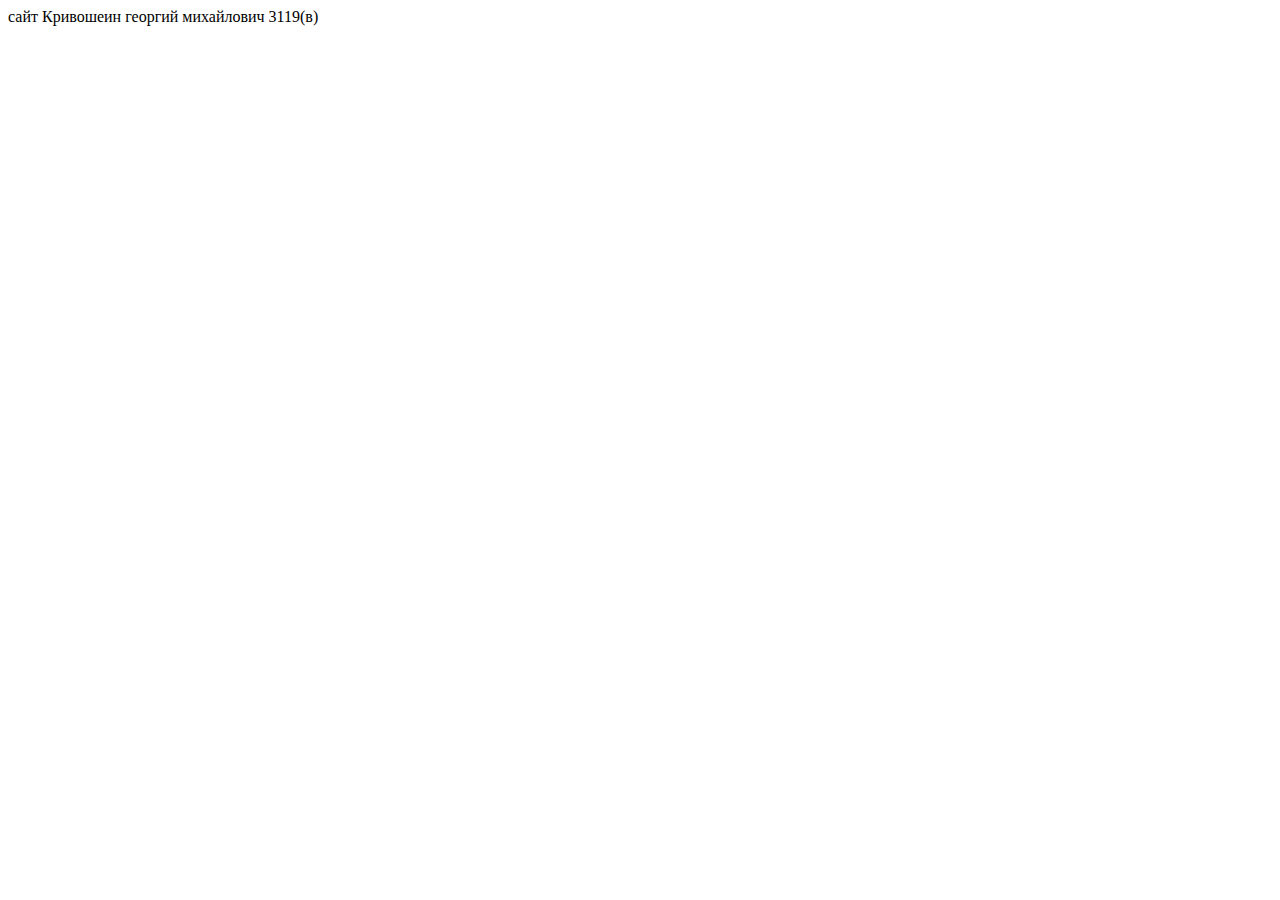
==== index.html @ 3de6dccb "Add files via upload" ====
<!DOCTYPE html>
<html lang="en">
<head>
    <meta charset="UTF-8">
    <meta name="viewport" content="width=device-width, initial-scale=1.0">
    <title>Document</title>
</head>
<body>
    сайт Кривошеин георгий михайлович 3119(в)
</body>
</html>
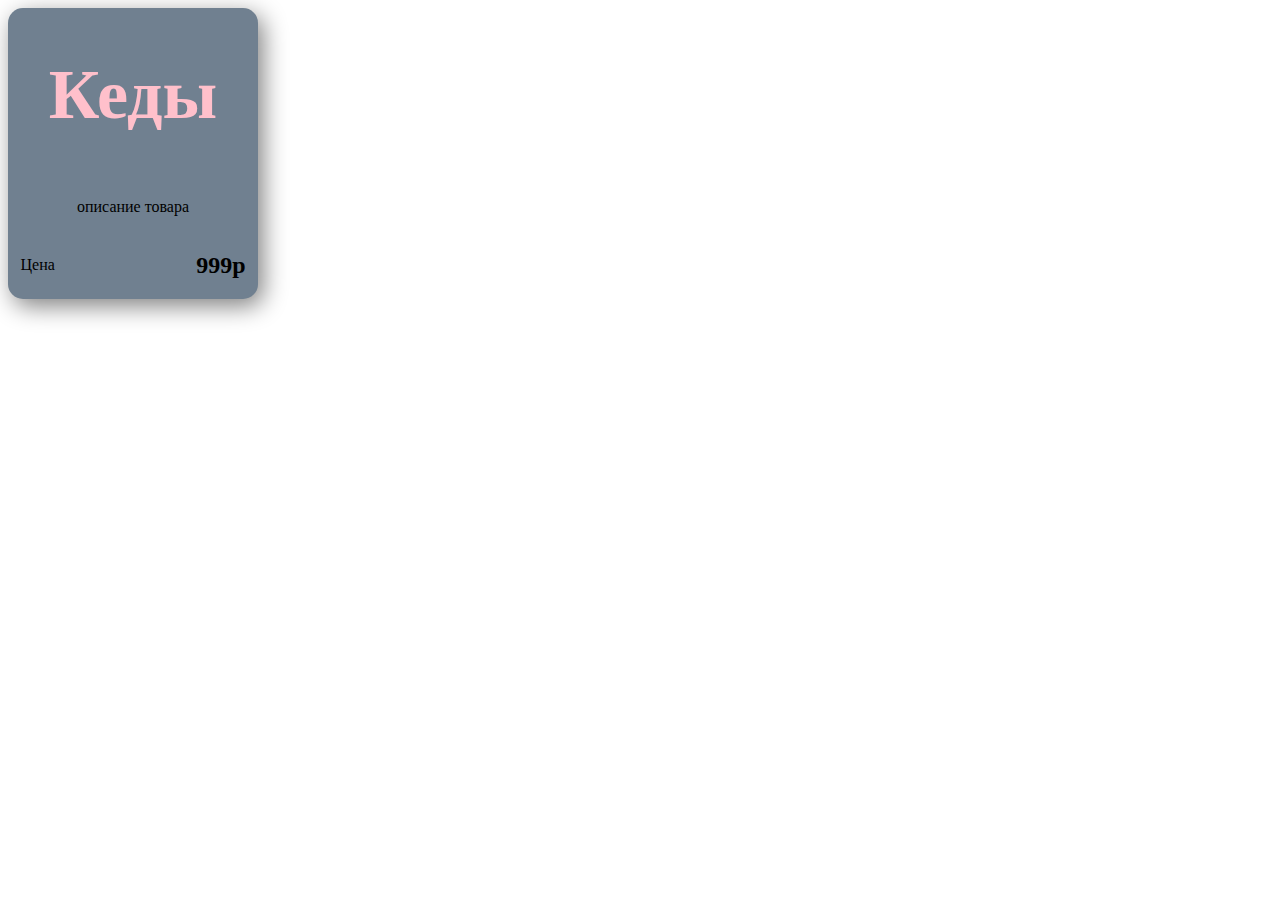
==== commit 7e5566e9: "Add files via upload" ====
--- a/index.html
+++ b/index.html
@@ -4,8 +4,46 @@
     <meta charset="UTF-8">
     <meta name="viewport" content="width=device-width, initial-scale=1.0">
     <title>Document</title>
+    <style>
+        .card{
+            width: 250px;
+            display: flex;
+            flex-direction: column;
+            align-items: center;
+            border: 3px red;
+            border-radius: 15px;
+            background-color: slategray;
+            box-shadow: 5px 7px 25px gray;
+        }
+        .card img {
+            width: 95%;
+        }
+        .card p{ 
+            text-align: center;
+        }
+        .card h1{
+            font-size: 70px;
+            color: pink;
+        }
+        .price {
+            display: flex;
+            flex-direction: row;
+            width: 90%;
+            align-items: center;
+            justify-content: space-between;
+        }
+        </style>
 </head>
 <body>
-    сайт Кривошеин георгий михайлович 3119(в)
+    <div class="card"> 
+        <h1>Кеды</h1>
+        <img src="C:\Users\User\Documents\Кривошеин 3119в\tt.jpg" alt="">
+        <p> описание товара</p>
+        <div class="price"> 
+            <p>Цена</p>
+            <h2> 999p</h2>
+    </div>
+         </div>
+
 </body>
 </html>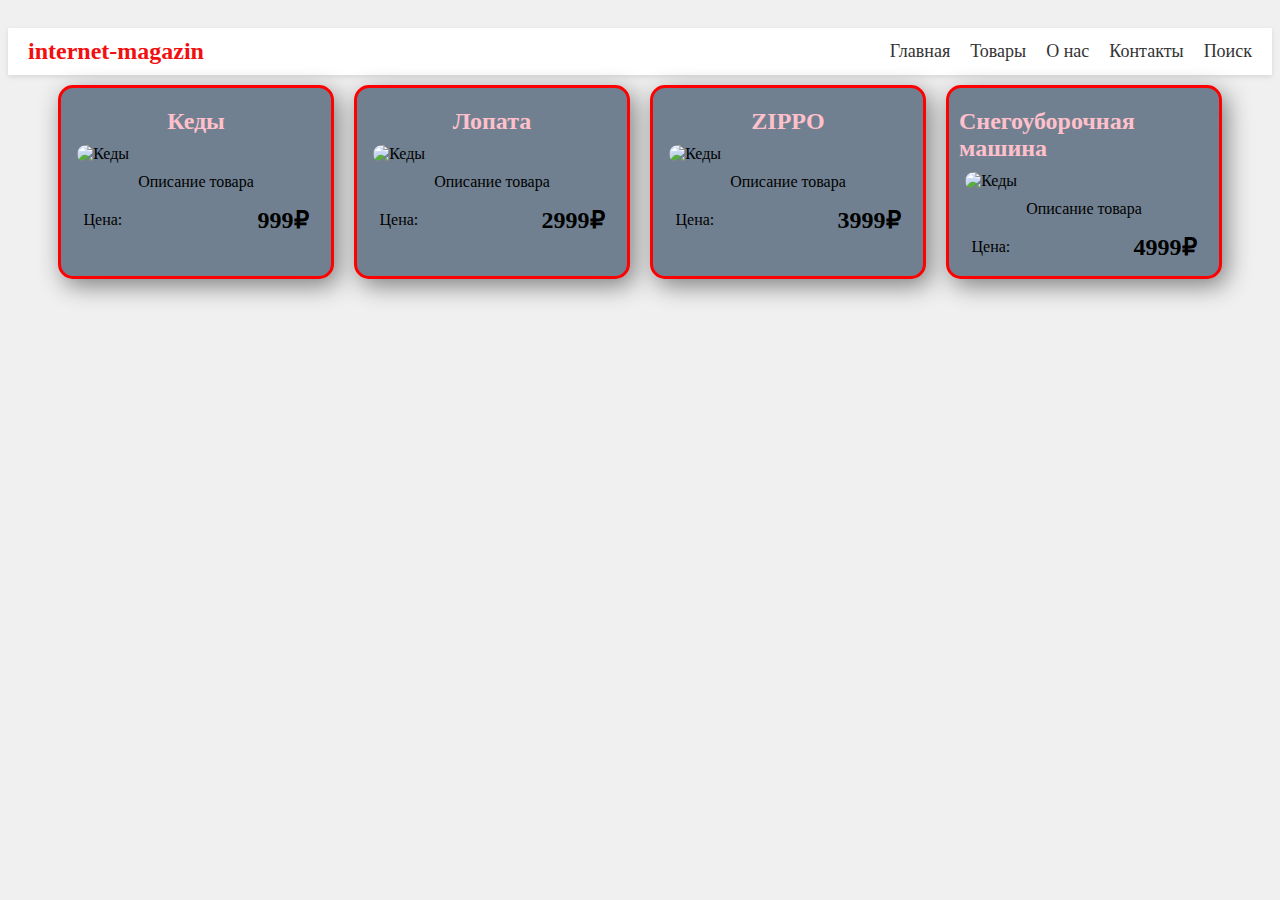
==== commit 2205068b: "Add files via upload" ====
--- a/index.html
+++ b/index.html
@@ -1,30 +1,79 @@
 <!DOCTYPE html>
-<html lang="en">
+<html lang="ru">
 <head>
     <meta charset="UTF-8">
     <meta name="viewport" content="width=device-width, initial-scale=1.0">
-    <title>Document</title>
+    <title>Интернет-магазин</title>
     <style>
-        .card{
+        body {
+            display: flex;
+            flex-direction: column;
+            align-items: center;
+            background-color: #f0f0f0;
+            padding: 20px;
+        }
+
+        header {
+            width: 100%;
+            display: flex;
+            justify-content: space-between;
+            align-items: center;
+            padding: 10px 20px;
+            background-color: #fff;
+            box-shadow: 0 2px 5px rgba(0, 0, 0, 0.1);
+        }
+
+        .logo {
+            font-size: 24px;
+            font-weight: bold;
+            color: #f10f0f;
+        }
+
+        nav {
+            display: flex;
+            gap: 20px;
+        }
+
+        nav a {
+            text-decoration: none;
+            color: #333;
+            font-size: 18px;
+        }
+
+        .card {
             width: 250px;
             display: flex;
             flex-direction: column;
             align-items: center;
-            border: 3px red;
+            border: 3px solid red;
             border-radius: 15px;
             background-color: slategray;
             box-shadow: 5px 7px 25px gray;
+            margin: 10px;
+            padding: 10px;
+            transition: transform 0.2s;
         }
+
+        .card:hover {
+            transform: scale(1.05);
+        }
+
         .card img {
             width: 95%;
+            border-radius: 10px;
         }
-        .card p{ 
+
+        .card p {
             text-align: center;
+            margin: 10px 0;
         }
-        .card h1{
-            font-size: 70px;
+
+        .card h1 {
+            font-size: 24px;
             color: pink;
+            margin: 10px 0;
         }
+
         .price {
             display: flex;
             flex-direction: row;
@@ -32,18 +81,70 @@
             align-items: center;
             justify-content: space-between;
         }
-        </style>
+
+        .price h2 {
+            margin: 0;
+        }
+
+        .cards-container {
+            display: flex;
+            flex-wrap: wrap;
+            justify-content: center;
+        }
+    </style>
 </head>
 <body>
-    <div class="card"> 
-        <h1>Кеды</h1>
-        <img src="C:\Users\User\Documents\Кривошеин 3119в\tt.jpg" alt="">
-        <p> описание товара</p>
-        <div class="price"> 
-            <p>Цена</p>
-            <h2> 999p</h2>
+    <header>
+        <div class="logo"> internet-magazin </div>
+        <nav>
+            <a href="#home">Главная</a>
+            <a href="#products">Товары</a>
+            <a href="#about">О нас</a>
+            <a href="#contact">Контакты</a>
+            <a href="#search"> Поиск</a>
+        </nav>
+    </header>
+
+    <div class="cards-container">
+        <div class="card"> 
+            <h1>Кеды</h1>
+            <img src="C:\Users\User\Documents\Кривошеин 3119в\tt.jpg" alt="Кеды">
+            <p>Описание товара</p>
+            <div class="price"> 
+                <p>Цена:</p>
+                <h2>999₽</h2>
+            </div>
+        </div>
+
+        <div class="card"> 
+            <h1>Лопата</h1>
+            <img src="C:\Users\User\Documents\Кривошеин 3119в\1.jpg" alt="Кеды">
+            <p>Описание товара</p>
+            <div class="price"> 
+                <p>Цена:</p>
+                <h2>2999₽</h2>
+            </div>
+        </div>
+
+        <div class="card"> 
+            <h1>ZIPPO</h1>
+            <img src="C:\Users\User\Documents\Кривошеин 3119в\3.jpg" alt="Кеды">
+            <p>Описание товара</p>
+            <div class="price"> 
+                <p>Цена:</p>
+                <h2>3999₽</h2>
+            </div>
+        </div>
+
+        <div class="card"> 
+            <h1>Снегоуборочная машина</h1>
+            <img src="C:\Users\User\Documents\Кривошеин 3119в\2.jpg" alt="Кеды">
+            <p>Описание товара</p>
+            <div class="price"> 
+                <p>Цена:</p>
+                <h2>4999₽</h2>
+            </div>
+        </div>
     </div>
-         </div>
-
 </body>
 </html>